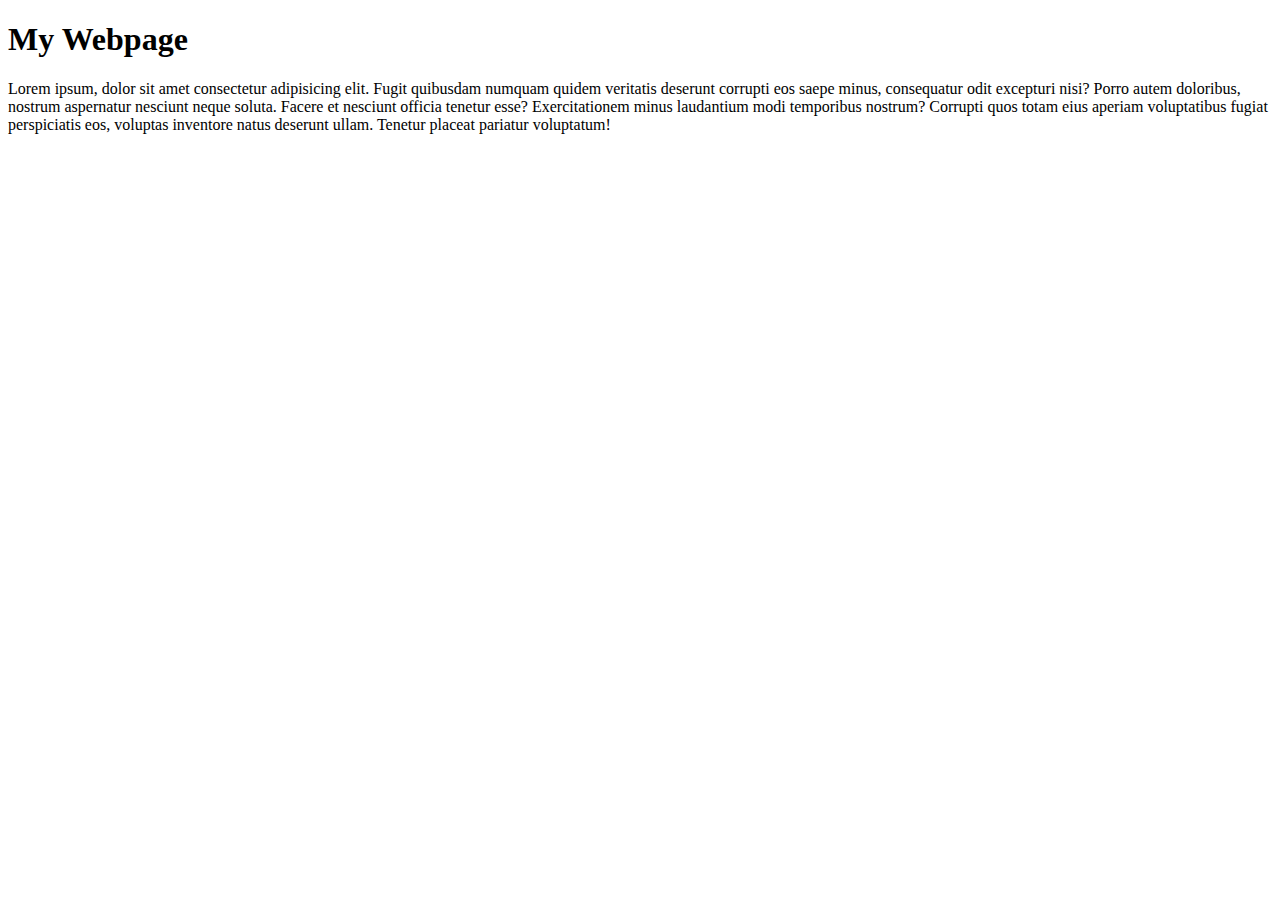
==== index.html @ 963117ec "Updating index.html" ====
<!DOCTYPE html>
<html lang="en">
  <head>
    <meta charset="UTF-8" />
    <meta name="viewport" content="width=device-width, initial-scale=1.0" />
    <title>Document</title>
    <link
      href="https://cdn.jsdelivr.net/npm/bootstrap@5.3.2/dist/css/bootstrap.min.css"
      rel="stylesheet"
      integrity="sha384-T3c6CoIi6uLrA9TneNEoa7RxnatzjcDSCmG1MXxSR1GAsXEV/Dwwykc2MPK8M2HN"
      crossorigin="anonymous"
    />
  </head>
  <body>
    <h1>My Webpage</h1>

    <p>
      Lorem ipsum, dolor sit amet consectetur adipisicing elit. Fugit quibusdam
      numquam quidem veritatis deserunt corrupti eos saepe minus, consequatur
      odit excepturi nisi? Porro autem doloribus, nostrum aspernatur nesciunt
      neque soluta. Facere et nesciunt officia tenetur esse? Exercitationem
      minus laudantium modi temporibus nostrum? Corrupti quos totam eius aperiam
      voluptatibus fugiat perspiciatis eos, voluptas inventore natus deserunt
      ullam. Tenetur placeat pariatur voluptatum!
    </p>
    <script
      src="https://cdn.jsdelivr.net/npm/bootstrap@5.3.2/dist/js/bootstrap.bundle.min.js"
      integrity="sha384-C6RzsynM9kWDrMNeT87bh95OGNyZPhcTNXj1NW7RuBCsyN/o0jlpcV8Qyq46cDfL"
      crossorigin="anonymous"
    ></script>
  </body>
</html>
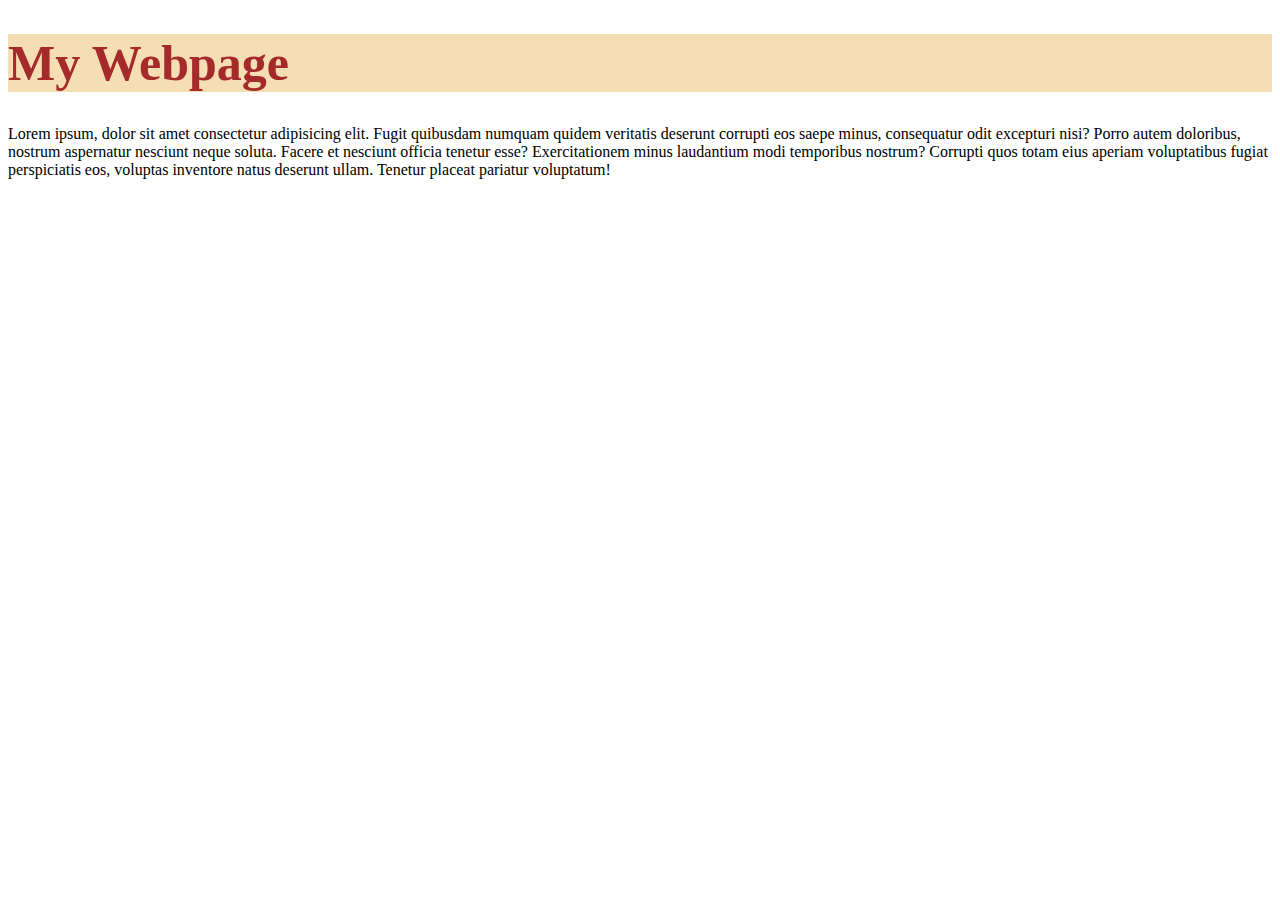
==== commit c697ef48: "Add styles.css  and Script.js" ====
--- a/index.html
+++ b/index.html
@@ -10,6 +10,7 @@
       integrity="sha384-T3c6CoIi6uLrA9TneNEoa7RxnatzjcDSCmG1MXxSR1GAsXEV/Dwwykc2MPK8M2HN"
       crossorigin="anonymous"
     />
+    <link rel="stylesheet" href="styles.css" />
   </head>
   <body>
     <h1>My Webpage</h1>
--- a/styles.css
+++ b/styles.css
@@ -0,0 +1,6 @@
+h1 {
+  font-family: "Times New Roman", Times, serif;
+  color: brown;
+  font-size: 50px;
+  background-color: wheat;
+}
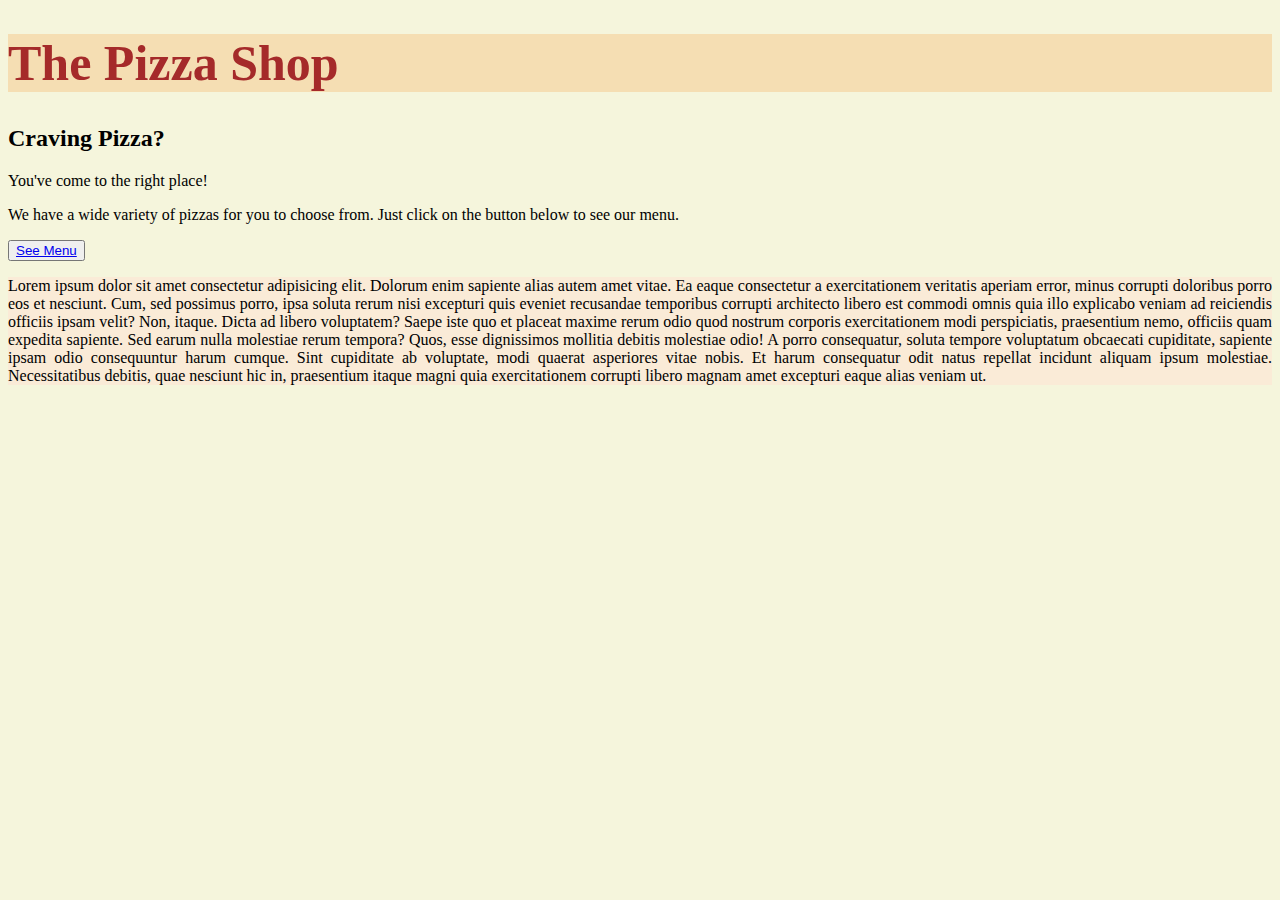
==== commit 3d99f931: "fixed text alignment" ====
--- a/index.html
+++ b/index.html
@@ -3,7 +3,7 @@
   <head>
     <meta charset="UTF-8" />
     <meta name="viewport" content="width=device-width, initial-scale=1.0" />
-    <title>Document</title>
+    <title>The Pizza Shop</title>
     <link
       href="https://cdn.jsdelivr.net/npm/bootstrap@5.3.2/dist/css/bootstrap.min.css"
       rel="stylesheet"
@@ -12,18 +12,42 @@
     />
     <link rel="stylesheet" href="styles.css" />
   </head>
-  <body>
-    <h1>My Webpage</h1>
+  <body style="background-color: beige">
+    <h1 class="text-center">The Pizza Shop</h1>
 
-    <p>
-      Lorem ipsum, dolor sit amet consectetur adipisicing elit. Fugit quibusdam
-      numquam quidem veritatis deserunt corrupti eos saepe minus, consequatur
-      odit excepturi nisi? Porro autem doloribus, nostrum aspernatur nesciunt
-      neque soluta. Facere et nesciunt officia tenetur esse? Exercitationem
-      minus laudantium modi temporibus nostrum? Corrupti quos totam eius aperiam
-      voluptatibus fugiat perspiciatis eos, voluptas inventore natus deserunt
-      ullam. Tenetur placeat pariatur voluptatum!
-    </p>
+    <section>
+      <div>
+        <h2 class="text-left">Craving Pizza?</h2>
+        <p class="text-left">You've come to the right place!</p>
+        <p>
+          We have a wide variety of pizzas for you to choose from. Just click on
+          the button below to see our menu.
+        </p>
+      </div>
+      <div>
+        <button>
+          <a href="menu.html">See Menu</a>
+        </button>
+      </div>
+      <p style="background-color: antiquewhite; text-align: justify">
+        Lorem ipsum dolor sit amet consectetur adipisicing elit. Dolorum enim
+        sapiente alias autem amet vitae. Ea eaque consectetur a exercitationem
+        veritatis aperiam error, minus corrupti doloribus porro eos et nesciunt.
+        Cum, sed possimus porro, ipsa soluta rerum nisi excepturi quis eveniet
+        recusandae temporibus corrupti architecto libero est commodi omnis quia
+        illo explicabo veniam ad reiciendis officiis ipsam velit? Non, itaque.
+        Dicta ad libero voluptatem? Saepe iste quo et placeat maxime rerum odio
+        quod nostrum corporis exercitationem modi perspiciatis, praesentium
+        nemo, officiis quam expedita sapiente. Sed earum nulla molestiae rerum
+        tempora? Quos, esse dignissimos mollitia debitis molestiae odio! A porro
+        consequatur, soluta tempore voluptatum obcaecati cupiditate, sapiente
+        ipsam odio consequuntur harum cumque. Sint cupiditate ab voluptate, modi
+        quaerat asperiores vitae nobis. Et harum consequatur odit natus repellat
+        incidunt aliquam ipsum molestiae. Necessitatibus debitis, quae nesciunt
+        hic in, praesentium itaque magni quia exercitationem corrupti libero
+        magnam amet excepturi eaque alias veniam ut.
+      </p>
+    </section>
     <script
       src="https://cdn.jsdelivr.net/npm/bootstrap@5.3.2/dist/js/bootstrap.bundle.min.js"
       integrity="sha384-C6RzsynM9kWDrMNeT87bh95OGNyZPhcTNXj1NW7RuBCsyN/o0jlpcV8Qyq46cDfL"
